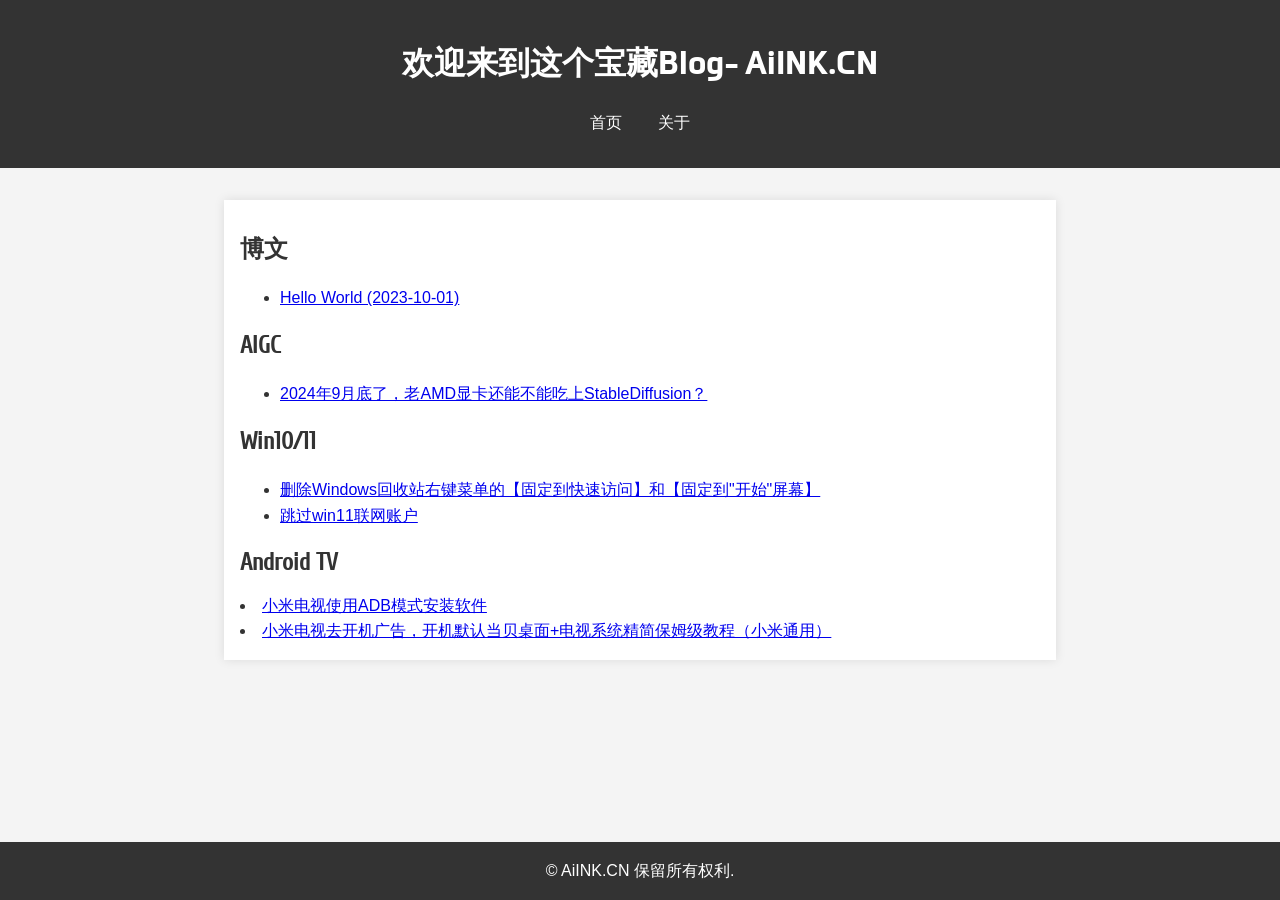
==== index.html @ 0789cf11 "Update index.html" ====
<!DOCTYPE html>
<html lang="zh-cn">
<head>
    <meta charset="UTF-8">
    <meta name="viewport" content="width=device-width, initial-scale=1.0">
    <title>欢迎来到这个宝藏Blog- AiINK.CN</title>
    <link rel="stylesheet" href="css/style.css">
    <link rel="stylesheet" href="css/images.css">
    <link rel="stylesheet" href="css/markdown.css">
</head>
<body>
    <header>
        <h1>欢迎来到这个宝藏Blog- AiINK.CN</h1>
        <nav>
            <ul>
                <li><a href="index.html">首页</a></li>
                <li><a href="#about">关于</a></li>
            </ul>
        </nav>
    </header>
    <main>
        <h2>博文</h2>
        <ul id="blog-list">
            <li><a href="blog/2023-10-01-hello-world.html">Hello World (2023-10-01)</a></li>
        </ul>
        <h2>AIGC</h2>
        <ul id="blog-list">
            <li><a href="blog/2024-09-27-is-stable-diffusion-available-on-old-amd-gpus-late-2024.html">2024年9月底了，老AMD显卡还能不能吃上StableDiffusion？</a></li>
        </ul>
        <h2>Win10/11</h2>
        <ul id="blog-list">
           <li><a href="blog/2023-10-02-second-post.html">删除Windows回收站右键菜单的【固定到快速访问】和【固定到"开始"屏幕】</a></li>
            <li><a href="blog/2026-04-18-skip-windows11-online-account.html">跳过win11联网账户</a></li>
        </ul>
        <h2>Android TV</h2>
        <li><a href="blog/2026-04-18-xiaomi-tv-adb-install-guide.html">小米电视使用ADB模式安装软件</a></li>
        <li><a href="blog/2026-04-18-xiaomi-tv-remove-boot-ads-dangbei-launcher-debloat-guide.html">小米电视去开机广告，开机默认当贝桌面+电视系统精简保姆级教程（小米通用）</a></li>
    </main>
    <footer>
        <p>&copy; AiINK.CN 保留所有权利.</p>
    </footer>

    <script src="js/script.js"></script>
    <!-- 全站图片增强脚本（用于 caption 与点击放大） -->
    <script src="js/add-image-effects.js"></script>
    <!-- Markdown 增强（样式 + 复制按钮） -->
    <script src="js/markdown-enhance.js"></script>
</body>
</html>
---- css/style.css ----
/* 简洁响应式博客样式 */
body {
    font-family: Arial, sans-serif;
    margin: 0;
    padding: 0;
    line-height: 1.6;
    color: #333;
    background-color: #f4f4f4;
}

header {
    background-color: #333;
    color: #fff;
    padding: 1rem;
    text-align: center;
}

nav ul {
    list-style: none;
    padding: 0;
}

nav ul li {
    display: inline;
    margin: 0 1rem;
}

nav a {
    color: #fff;
    text-decoration: none;
}

main {
    max-width: 800px;
    margin: 2rem auto;
    padding: 1rem;
    background-color: #fff;
    box-shadow: 0 0 10px rgba(0,0,0,0.1);
}

article {
    margin-bottom: 2rem;
}

footer {
    background-color: #333;
    color: #fff;
    text-align: center;
    position: fixed;
    bottom: 0;
    width: 100%;
}

/* 响应式设计 */
@media (max-width: 768px) {
    main {
        margin: 1rem;
        padding: 0.5rem;
    }
    header, footer {
        padding: 0.5rem;
    }
    nav ul li {
        display: block;
        margin: 0.5rem 0;
    }
}
---- css/images.css ----
/* 图片包装、说明和放大遮罩样式 */
.image-wrap {
  display: inline-block;
  position: relative;
  max-width: 100%;
  line-height: 0; /* 避免行高影响布局 */
}

.image-wrap img {
  display: block;
  max-width: 100%;
  height: auto;
  transition: transform 260ms ease, box-shadow 260ms ease;
  will-change: transform;
}

/* 小动效：可放大时鼠标提示 */
.image-wrap.zoomable img {
  cursor: zoom-in;
  transition: transform 260ms cubic-bezier(.2,.8,.2,1);
}

/* 缩放时的光环样式（只是微小视觉反馈） */
.image-wrap.zoomable img:active {
  transform: scale(0.995);
}

/* 图片说明文字 */
.img-caption {
  display: block;
  margin-top: 6px;
  text-align: center;
  font-style: italic;
  color: #666;
  font-size: 0.95em;
}

/* 放大时的遮罩层 */
.img-zoom-overlay {
  position: fixed;
  inset: 0;
  background: rgba(0,0,0,0.72);
  display: flex;
  align-items: center;
  justify-content: center;
  z-index: 9999;
  cursor: zoom-out;
  opacity: 0;
  transition: opacity 180ms ease;
}

/* 当遮罩显示时设为不透明 */
.img-zoom-overlay.show {
  opacity: 1;
}

/* 放大的图片在遮罩里的样式 */
.img-zoom-overlay img {
  max-width: 92vw;
  max-height: 92vh;
  width: auto;
  height: auto;
  box-shadow: 0 10px 30px rgba(0,0,0,0.6);
  border-radius: 4px;
  transition: transform 220ms cubic-bezier(.2,.9,.2,1);
  cursor: zoom-out;
}

/* 防止页面滚动（当 overlay 显示时给 body 加 class 控制） */
body.img-zoomed {
  overflow: hidden;
}
---- css/markdown.css ----
@charset 'UTF-8';
@font-face{font-family:"h";src:url("./fonts/h.woff2") format("woff2"),url("./fonts/h.woff") format("woff"),url("./fonts/h.ttf") format("truetype"),url("./fonts/h.svg") format("svg");font-weight:normal;font-style:normal}
@font-face{font-family:"mb";src:url("./fonts/mb.woff2") format("woff2"),url("./fonts/mb.woff") format("woff"),url("./fonts/mb.ttf") format("truetype"),url("./fonts/mb.svg") format("svg");font-weight:normal;font-style:normal}

/* ========= TOC 目录样式（新增） ========= */
.toc-nav-global {
  position: fixed;
  left: 20px;
  top: 100px;
  width: 220px;
  max-height: calc(100vh - 140px);
  overflow: auto;
  background: transparent;
  z-index: 40;
  padding: 8px;
  box-sizing: border-box;
}

.toc-nav .toc-inner {
  background: #fff;
  border: 1px solid #eee;
  border-radius: 6px;
  padding: 8px;
  box-shadow: 0 6px 18px rgba(0,0,0,0.06);
}

.toc-nav .toc-inner ul {
  list-style: none;
  margin: 0;
  padding-left: 8px;
}

.toc-nav .toc-inner li {
  margin: 0.25em 0;
  font-size: 0.95em;
}

.toc-nav .toc-inner a.toc-link {
  color: #444;
  text-decoration: none;
}

.toc-nav .toc-inner a.toc-link.active {
  color: #1a73e8;
  font-weight: 700;
}

/* 页面内的占位版目录（如果作者在文中用了 [TOC]） */
.toc-wrapper .toc-mobile {
  display: none; /* 在大屏不显示占位移动版 */
}

/* 移动端折叠目录样式 */
.toc-mobile {
  display: none;
}
.toc-mobile .toc-toggle {
  background: #f6f8fa;
  border: 1px solid #e6e6e6;
  padding: 8px 12px;
  border-radius: 6px;
  cursor: pointer;
}
.toc-mobile .toc-mobile-list {
  display: none;
  margin-top: 8px;
  border: 1px solid #eee;
  padding: 8px;
  border-radius: 6px;
  background: #fff;
}
.toc-mobile .toc-mobile-list ul { padding-left: 0.8em; }
.toc-mobile .toc-mobile-list a.toc-link { display: block; padding: 4px 0; color: #333; text-decoration: none; }
.toc-mobile .toc-mobile-list a.toc-link.active { color: #1a73e8; font-weight: 700; }

/* 当页面存在全局 TOC 时，为正文腾出空间（桌面） */
body.has-toc .markdown-content {
  margin-left: 260px; /* 根据侧栏宽度调整 */
  transition: margin 0.2s;
}

/* 小屏媒体查询：隐藏侧边栏，显示移动折叠目录（占位处） */
@media (max-width: 900px) {
  .toc-nav-global { display: none; }
  body.has-toc .markdown-content { margin-left: 0; }

  /* 在占位处显示移动版目录 */
  .toc-wrapper .toc-mobile { display: block; }
}
/* 基本 Markdown 容器（视你的实际容器选择器调整） */
.markdown-content {
  font-family: -apple-system, BlinkMacSystemFont, "Segoe UI", Roboto, "Helvetica Neue",
               Arial， "Noto Sans SC"， "PingFang SC", "Hiragino Sans GB", "Microsoft Yahei",
               sans-serif;
  color: #222;
  line-height: 1.75;
  font-size: 16px;
  word-wrap: break-word;
}

/* 段落与链接 */
.markdown-content p { margin: 0 0 1em; color: #333; }
.markdown-content a { color: #1a73e8; text-decoration: none; }
.markdown-content a:hover { text-decoration: underline; }

/* 列表 */
.markdown-content li{line-height:2em;white-space:pre-wrap;word-wrap:break-word}
.markdown-content li::marker{color:#77777777;font-family:FontAwesome!important}
.markdown-content li:hover::marker{color:#eb5055!important}
a.posttittle{margin:0px;padding:0px;height:0px;width:0px;visibility:hidden;border:none!important}
.markdown-content strong,.markdown-content b{font-weight:700;text-shadow:-1px 0 rgb(255 255 0 / 20%),0 1px rgb(255 255 0 / 20%),1px 0 rgb(255 255 0 / 20%),0 -1px rgb(255 255 0 / 20%),-1px -1px rgb(255 255 0 / 20%),1px 1px rgb(255 255 0 / 20%),-1px 1px rgb(255 255 0 / 20%),1px -1px rgb(255 255 0 / 20%);transition:.3s ease-out}
.markdown-content strong:hover,.markdown-content b:hover{color:#fff;text-shadow:-1px 0 red,0 1px red,1px 0 red,0 -1px red,-1px -1px red,1px 1px red,-1px 1px red,1px -1px red}
h1,.markdown-content h1{font-family:"mb","h","HarmonyOS Sans",HarmonyOS_Regular,"Noto Sans CJK SC","Sourse Han Sans CN","思源黑体 CN","Sarasa UI SC","Sarasa Gothic SC",MiSans,"PingFang SC","Microsoft YaHei","WenQuanYi Micro Hei",sans-serif,system-ui,"Apple Color Emoji","Segoe UI Emoji"}
h2,h3,h4,h5,h6,.markdown-content h2,.markdown-content h3,.markdown-content h4,.markdown-content h5,.markdown-content h6{position:relative;margin:15px auto 10px;font-weight:700!important;font-family:"h","HarmonyOS Sans",HarmonyOS_Regular,"Noto Sans CJK SC","Sourse Han Sans CN","思源黑体 CN","Sarasa UI SC","Sarasa Gothic SC",MiSans,"PingFang SC","Microsoft YaHei","WenQuanYi Micro Hei",sans-serif,system-ui,"Apple Color Emoji","Segoe UI Emoji"}
.markdown-content h1{font-size:1.6rem}
.markdown-content h2{font-size:1.3rem;text-indent:0.4rem}
.markdown-content h3{font-size:1.1rem;text-indent:0.8rem}
.markdown-content h4{font-size:1rem;text-indent:1.2rem}
.markdown-content h5{font-size:0.9rem;text-indent:1.6rem}
.markdown-content h6{font-size:0.8rem;text-indent:2rem}
.markdown-content h1::before,.markdown-content h2::before,.markdown-content h3::before,.markdown-content h4::before,.markdown-content h5::before,.markdown-content h6::before{font-weight:700;position:absolute;top:0;left:-20px;content:'#';color:#eb5055}
.dark .markdown-content blockquote{background-color:#222938;color:#8d9199;border-left:4px solid #00aeff}
.dark .markdown-content blockquote::before{content:"";display:block;background:url('[data-uri]') no-repeat 50% 50%}
.markdown-content blockquote{background:#f5f5f559;margin:1em 0 1.2em;padding:18px;overflow:auto;box-sizing:border-box;width:100%;border-left:4px solid #e5e7eb}
.markdown-content blockquote::before{content:"";display:block;background:url('[data-uri]') no-repeat 50% 50%;width:60px;height:32px;position:absolute;z-index:1;font-size:80px;margin:-37px 0 0 -25px;opacity:.1}
.markdown-content blockquote p{padding-bottom:0rem;margin-bottom:0rem}
.markdown-content pre code{font-family:"monospace",Courier,Courier New,Verdana,Arial!important;font-size:14px;line-height:1.25rem;margin:0;padding:0px 0px;color:#7d7d7e;white-space:inherit;border:0;background:0}
.markdown-content pre figure{margin:0}
.markdown-content p:not(ul p):not(li p){line-height:1.8rem;word-wrap:break-word;word-break:break-word;margin-bottom:1rem}
code{font-family:-apple-system,BlinkMacSystemFont,"Segoe UI",Roboto,"Helvetica Neue",Arial,sans-serif,"Apple Color Emoji","Segoe UI Emoji","Segoe UI Symbol";margin:0 2px;padding:1px 5px;white-space:inherit;color:#c7254e;border:none;border-radius:6px;background-color:#f9f2f4}

/* 引用 */
.markdown-content blockquote {
  margin: 0 0 1em;
  padding: 0.6em 1em;
  background: #fbfbfb;
  border-left: 4px solid #e0e0e0;
  color: #555;
  border-radius: 3px;
}

/* 表格 */
table{box-shadow:0px 9px 9px rgba( 0,0,0,0.066 )}
table,table th,table td,table tr{word-break:break-all!important}
.markdown-content table,.content table{border-radius:5px;font-weight:normal;border:none;border-collapse:collapse;width:100%;max-width:100%;background-color:rgba(255, 255, 255, 0.068);margin-bottom:1rem}
.markdown-content table td,.markdown-content table th,.content table td,.content table th{padding:8px}
.markdown-content table td,.content table td{border-right:1px solid #f8f8f8;font-size:0.8rem}
.markdown-content table thead th,.content table thead th{color:#ffffff;background:#4FC3A1}
.markdown-content table thead th:nth-child(odd),.content table thead th:nth-child(odd){color:#ffffff;background:#324960}
.markdown-content table tr:nth-child(even),.content table tr:nth-child(even){background:#FDFDFD}
@media (max-width:767px){
.markdown-content table,.content table{display:block;width:100%;margin:0px;white-space:nowrap}
table:before{content:"横向滚动>";display:block;text-align:right;font-size:11px;color:white;padding:0 0 10px}
.markdown-content table thead,.markdown-content table tbody,.markdown-content table thead th,.content table thead,.content table tbody,.content table thead th{display:block}
.markdown-content table thead th:last-child,.content table thead th:last-child{border-bottom:none}
.markdown-content table thead,.content table thead{float:left}
.markdown-content table tbody,.content table tbody{width:auto;position:relative;overflow-x:auto}
.markdown-content table td,.markdown-content table th,.content table td,.content table th{max-height:200px;vertical-align:middle;box-sizing:border-box;overflow-x:hidden;overflow-y:auto;max-width:120px;font-size:11.5px;word-break:break-all;text-overflow:ellipsis}
.markdown-content table thead th,.content table thead th{text-align:left;border-bottom:1px solid #f7f7f9}
.markdown-content table tbody tr,.content table tbody tr{display:table-cell}
.markdown-content table tbody tr:nth-child(odd),.content table tbody tr:nth-child(odd){background:none}
.markdown-content table tr:nth-child(even),.content table tr:nth-child(even){background:transparent}
.markdown-content table tr td:nth-child(odd),.content table tr td:nth-child(odd){background:#F8F8F8;border-right:1px solid #E6E4E4}
.dark .highlight,.dark table.highlight,.dark table tr:hover,.dark table tr:nth-child(2n):hover,.dark .content table tr:hover,.dark .content table tr:nth-child(2n):hover{background-color:#31304D!important}
.dark tr td:nth-child(odd),.dark tr td:nth-child(odd){background-color:#31363F!important}
.markdown-content table tr td:nth-child(even),.content table tr td:nth-child(even){border-right:1px solid #E6E4E4}
.markdown-content table tbody td,.content table tbody td{display:block;text-align:center}
.markdown-content-content .w-full{width:auto}
}
/* 图片样式 */
.markdown-content img{background-color:#fff;-moz-box-shadow:0px 0px 5px #eee;box-shadow:0px 0px 5px #eee;position:relative;display:block;overflow:hidden;max-width:100%;height:auto;margin:0 auto;-webkit-transition:all .24s ease;transition:all .24s ease;padding:0.33rem;border-radius:9px}
.markdown-content table img{background:none;padding:0px;border:none;border-radius:0px}

/* 行内代码 */
.markdown-content code {
  background: #f6f8fa;
  padding: 0.15em 0.35em;
  border-radius: 4px;
  font-family: ui-monospace, SFMono-Regular, Menlo, Monaco, "Roboto Mono", "Noto Mono", monospace;
  font-size: 0.95em;
  color: #c7254e;
  cursor: pointer; /* 点击即可复制（略微提示） */
}

/* 代码块样式 */
.markdown-content pre {
  position: relative;
  background: #0f1724; /* 深色背景更利于代码阅读，你也可以改成浅色 */
  color: #e6edf3;
  padding: 1em;
  border-radius: 6px;
  overflow: auto;
  font-family: ui-monospace, SFMono-Regular, Menlo, Monaco, "Roboto Mono", "Noto Mono", monospace;
  font-size: 0.95em;
  line-height: 1.4;
  margin: 0 0 1em;
  box-shadow: 0 6px 18px rgba(16,24,40,0.06);
}

/* 代码高亮（最小）—— 保持内置色彩，推荐配合 highlight.js 或 Prism 使用以获得更好高亮效果 */
.markdown-content pre code { background: transparent; color: inherit; }

/* 复制按钮 */
.code-copy-btn {
  position: absolute;
  top: 8px;
  right: 8px;
  display: inline-flex;
  align-items: center;
  gap: 6px;
  padding: 6px 9px;
  background: rgba(255,255,255,0.06);
  color: #fff;
  border: 1px solid rgba(255,255,255,0.06);
  border-radius: 6px;
  font-size: 12px;
  cursor: pointer;
  user-select: none;
  transition: background 160ms ease, transform 120ms ease;
  z-index: 5;
}
.code-copy-btn:hover { background: rgba(255,255,255,0.12); transform: translateY(-1px); }

/* 复制成功状态 */
.code-copy-btn.success {
  background: #16a34a;
  border-color: rgba(0,0,0,0.12);
}

/* 小提示浮层（用于行内 code 点击反馈） */
.copy-toast {
  position: fixed;
  bottom: 28px;
  left: 50%;
  transform: translateX(-50%);
  background: rgba(20,20,20,0.9);
  color: #fff;
  padding: 8px 12px;
  border-radius: 999px;
  font-size: 13px;
  box-shadow: 0 6px 18px rgba(0,0,0,0.25);
  z-index: 10000;
  opacity: 0;
  transition: opacity 180ms ease;
}
.copy-toast.show { opacity: 1; }

/* 响应式：小屏幕减小 padding、按钮尺寸 */
@media (max-width: 640px) {
  .markdown-content pre { padding: 0.75em; font-size: 0.86em; }
  .code-copy-btn { padding: 5px 7px; font-size: 11px; top: 6px; right: 6px; }
}
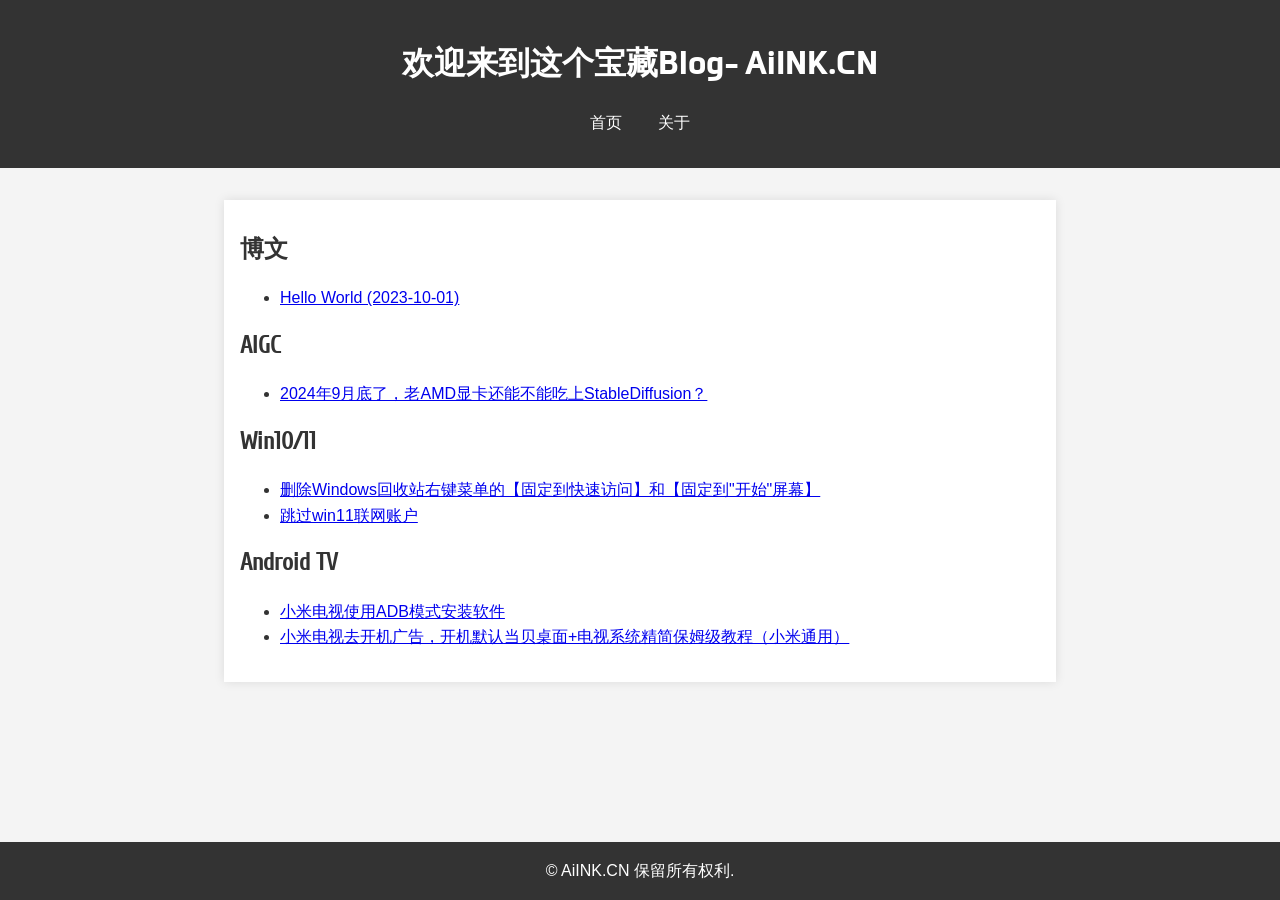
==== commit 6baf09ed: "Update index.html" ====
--- a/index.html
+++ b/index.html
@@ -29,12 +29,14 @@
         </ul>
         <h2>Win10/11</h2>
         <ul id="blog-list">
-           <li><a href="blog/2023-10-02-second-post.html">删除Windows回收站右键菜单的【固定到快速访问】和【固定到"开始"屏幕】</a></li>
+            <li><a href="blog/2023-10-02-second-post.html">删除Windows回收站右键菜单的【固定到快速访问】和【固定到"开始"屏幕】</a></li>
             <li><a href="blog/2026-04-18-skip-windows11-online-account.html">跳过win11联网账户</a></li>
         </ul>
         <h2>Android TV</h2>
-        <li><a href="blog/2026-04-18-xiaomi-tv-adb-install-guide.html">小米电视使用ADB模式安装软件</a></li>
-        <li><a href="blog/2026-04-18-xiaomi-tv-remove-boot-ads-dangbei-launcher-debloat-guide.html">小米电视去开机广告，开机默认当贝桌面+电视系统精简保姆级教程（小米通用）</a></li>
+        <ul id="blog-list">
+            <li><a href="blog/2026-04-18-xiaomi-tv-adb-install-guide.html">小米电视使用ADB模式安装软件</a></li>
+            <li><a href="blog/2026-04-18-xiaomi-tv-remove-boot-ads-dangbei-launcher-debloat-guide.html">小米电视去开机广告，开机默认当贝桌面+电视系统精简保姆级教程（小米通用）</a></li>
+        </ul>
     </main>
     <footer>
         <p>&copy; AiINK.CN 保留所有权利.</p>
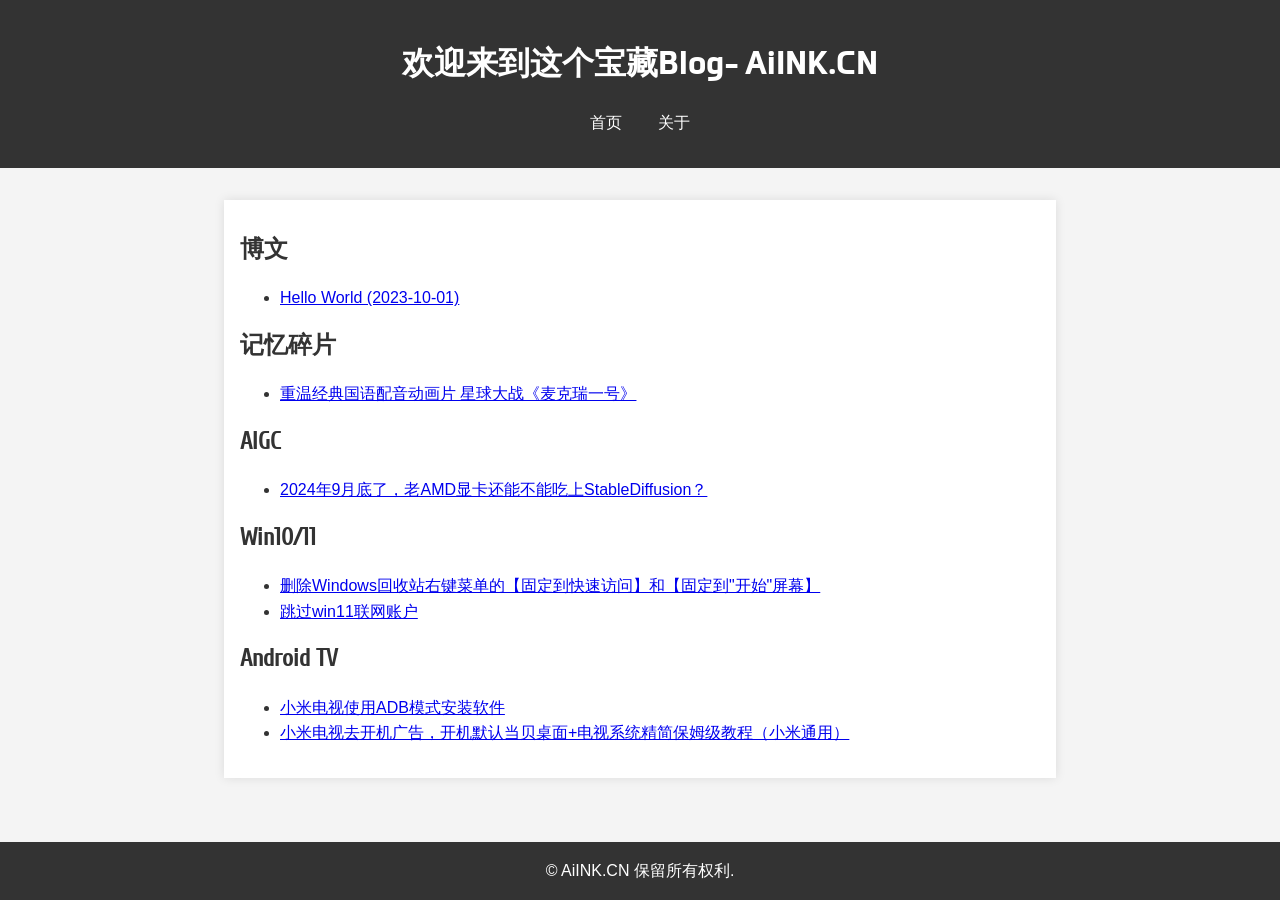
==== commit 603ee2df: "Update index.html" ====
--- a/index.html
+++ b/index.html
@@ -22,6 +22,10 @@
         <h2>博文</h2>
         <ul id="blog-list">
             <li><a href="blog/2023-10-01-hello-world.html">Hello World (2023-10-01)</a></li>
+        </ul>
+        <h2>记忆碎片</h2>
+        <ul id="blog-list">
+            <li><a href="blog/2026-04-18-star-wars-macron-one-chinese-dubbing-classic-cartoon.html">重温经典国语配音动画片 星球大战《麦克瑞一号》</a></li>
         </ul>
         <h2>AIGC</h2>
         <ul id="blog-list">
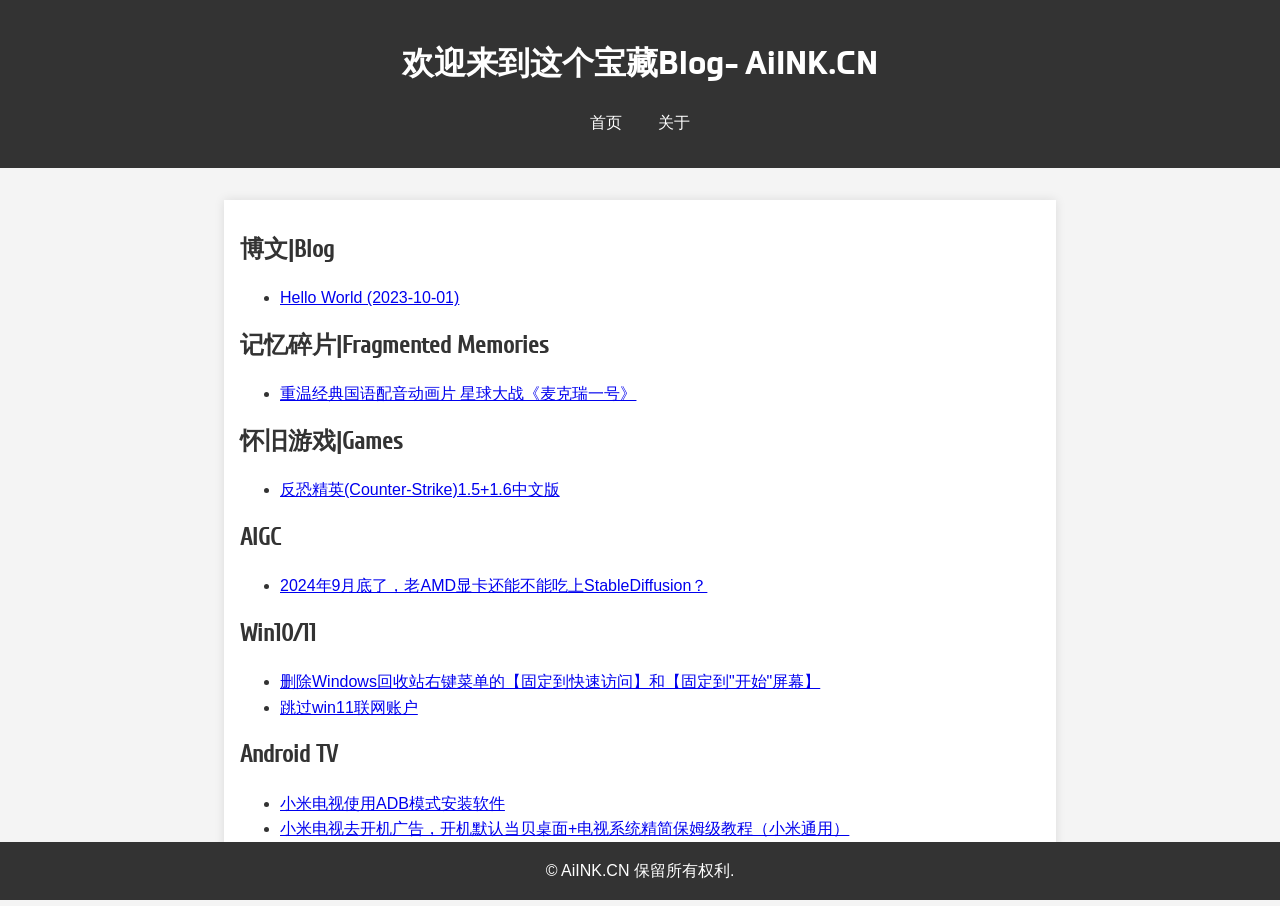
==== commit 7d2de4cb: "Update index.html" ====
--- a/index.html
+++ b/index.html
@@ -19,14 +19,18 @@
         </nav>
     </header>
     <main>
-        <h2>博文</h2>
+        <h2>博文|Blog</h2>
         <ul id="blog-list">
             <li><a href="blog/2023-10-01-hello-world.html">Hello World (2023-10-01)</a></li>
         </ul>
-        <h2>记忆碎片</h2>
+        <h2>记忆碎片|Fragmented Memories</h2>
         <ul id="blog-list">
             <li><a href="blog/2026-04-18-star-wars-macron-one-chinese-dubbing-classic-cartoon.html">重温经典国语配音动画片 星球大战《麦克瑞一号》</a></li>
         </ul>
+        <h2>怀旧游戏|Games</h2>
+        <ul id="blog-list">
+            <li><a href="blog/2026-04-21-Counter-Strike-1.5-1.6.html">反恐精英(Counter-Strike)1.5+1.6中文版</a></li>
+        </ul>  
         <h2>AIGC</h2>
         <ul id="blog-list">
             <li><a href="blog/2024-09-27-is-stable-diffusion-available-on-old-amd-gpus-late-2024.html">2024年9月底了，老AMD显卡还能不能吃上StableDiffusion？</a></li>
@@ -41,6 +45,7 @@
             <li><a href="blog/2026-04-18-xiaomi-tv-adb-install-guide.html">小米电视使用ADB模式安装软件</a></li>
             <li><a href="blog/2026-04-18-xiaomi-tv-remove-boot-ads-dangbei-launcher-debloat-guide.html">小米电视去开机广告，开机默认当贝桌面+电视系统精简保姆级教程（小米通用）</a></li>
         </ul>
+        
     </main>
     <footer>
         <p>&copy; AiINK.CN 保留所有权利.</p>
--- a/css/markdown.css
+++ b/css/markdown.css
@@ -2,100 +2,147 @@
 @font-face{font-family:"h";src:url("./fonts/h.woff2") format("woff2"),url("./fonts/h.woff") format("woff"),url("./fonts/h.ttf") format("truetype"),url("./fonts/h.svg") format("svg");font-weight:normal;font-style:normal}
 @font-face{font-family:"mb";src:url("./fonts/mb.woff2") format("woff2"),url("./fonts/mb.woff") format("woff"),url("./fonts/mb.ttf") format("truetype"),url("./fonts/mb.svg") format("svg");font-weight:normal;font-style:normal}
 
-/* ========= TOC 目录样式（新增） ========= */
-.toc-nav-global {
-  position: fixed;
-  left: 20px;
-  top: 100px;
-  width: 220px;
-  max-height: calc(100vh - 140px);
-  overflow: auto;
-  background: transparent;
-  z-index: 40;
-  padding: 8px;
+/* ========= 统一目录容器 ========= */
+.toc-panel {
+  background: rgba(255, 255, 255, 0.92);
+  backdrop-filter: blur(4px);
+  -webkit-backdrop-filter: blur(4px);
+  border: 1px solid rgba(0, 0, 0, 0.08);
+  border-radius: 10px;
+  box-shadow: 0 8px 24px rgba(0, 0, 0, 0.08);
+  z-index: 999;
   box-sizing: border-box;
-}
-
-.toc-nav .toc-inner {
-  background: #fff;
-  border: 1px solid #eee;
-  border-radius: 6px;
-  padding: 8px;
-  box-shadow: 0 6px 18px rgba(0,0,0,0.06);
-}
-
-.toc-nav .toc-inner ul {
+  font-size: 14px;
+  transition: all 0.2s ease;
+}
+
+/* 桌面端：浮动在左侧，不占用正文空间 */
+@media (min-width: 901px) {
+  .toc-panel {
+    position: fixed;
+    left: 20px;
+    top: 100px;
+    width: 240px;
+    max-height: calc(100vh - 140px);
+    overflow-y: auto;
+    padding: 14px 12px;
+  }
+  .toc-panel .toc-header {
+    display: flex;
+    align-items: center;
+    justify-content: space-between;
+    margin-bottom: 12px;
+    border-bottom: 1px solid rgba(0,0,0,0.05);
+    padding-bottom: 6px;
+  }
+  .toc-panel .toc-title {
+    font-weight: 700;
+    color: #1e1e1e;
+    font-size: 15px;
+  }
+  .toc-panel .toc-toggle-btn {
+    display: none; /* 桌面端不显示折叠按钮，始终展开 */
+  }
+  .toc-panel .toc-list-wrapper {
+    display: block !important;
+  }
+  /* 正文不右移，保持原有宽度 */
+  body.has-toc .markdown-content {
+    margin-left: auto;
+    margin-right: auto;
+  }
+}
+
+/* 移动端：位于文章顶部，可折叠 */
+@media (max-width: 900px) {
+  .toc-panel {
+    position: static;
+    width: 100%;
+    margin: 20px 0;
+    padding: 10px 12px;
+    background: #fafafa;
+    border-radius: 8px;
+    border: 1px solid #eaeaea;
+    backdrop-filter: none;
+    -webkit-backdrop-filter: none;
+  }
+  .toc-panel .toc-header {
+    display: flex;
+    align-items: center;
+    justify-content: space-between;
+    cursor: pointer;
+  }
+  .toc-panel .toc-title {
+    font-weight: 600;
+    color: #333;
+    font-size: 16px;
+  }
+  .toc-panel .toc-toggle-btn {
+    background: none;
+    border: 1px solid #ccc;
+    border-radius: 6px;
+    padding: 4px 12px;
+    font-size: 16px;
+    cursor: pointer;
+    color: #444;
+  }
+  .toc-panel .toc-list-wrapper {
+    display: none;
+    margin-top: 12px;
+    border-top: 1px solid #e0e0e0;
+    padding-top: 12px;
+  }
+  .toc-panel.expanded .toc-list-wrapper {
+    display: block;
+  }
+}
+
+/* 目录列表样式（桌面端和移动端共用） */
+.toc-panel ul {
   list-style: none;
   margin: 0;
-  padding-left: 8px;
-}
-
-.toc-nav .toc-inner li {
-  margin: 0.25em 0;
-  font-size: 0.95em;
-}
-
-.toc-nav .toc-inner a.toc-link {
-  color: #444;
+  padding-left: 0.5rem;
+}
+.toc-panel li {
+  margin: 6px 0;
+  line-height: 1.5;
+}
+.toc-panel .toc-link {
+  color: #3a3a3a;
   text-decoration: none;
-}
-
-.toc-nav .toc-inner a.toc-link.active {
+  display: block;
+  word-break: break-word;
+  transition: color 0.15s;
+  font-size: 11.5px;
+  border-bottom: 1px solid #1a73e810;
+}
+.toc-panel .toc-link:hover {
+  color: #1a73e8;
+  border-bottom: 1px solid #1a73e850;
+  text-decoration: none;
+}
+.toc-panel .toc-link.active {
+  border-left: 3px solid #1a73e8;
   color: #1a73e8;
   font-weight: 700;
-}
-
-/* 页面内的占位版目录（如果作者在文中用了 [TOC]） */
-.toc-wrapper .toc-mobile {
-  display: none; /* 在大屏不显示占位移动版 */
-}
-
-/* 移动端折叠目录样式 */
-.toc-mobile {
-  display: none;
-}
-.toc-mobile .toc-toggle {
-  background: #f6f8fa;
-  border: 1px solid #e6e6e6;
-  padding: 8px 12px;
-  border-radius: 6px;
-  cursor: pointer;
-}
-.toc-mobile .toc-mobile-list {
-  display: none;
-  margin-top: 8px;
-  border: 1px solid #eee;
-  padding: 8px;
-  border-radius: 6px;
-  background: #fff;
-}
-.toc-mobile .toc-mobile-list ul { padding-left: 0.8em; }
-.toc-mobile .toc-mobile-list a.toc-link { display: block; padding: 4px 0; color: #333; text-decoration: none; }
-.toc-mobile .toc-mobile-list a.toc-link.active { color: #1a73e8; font-weight: 700; }
-
-/* 当页面存在全局 TOC 时，为正文腾出空间（桌面） */
-body.has-toc .markdown-content {
-  margin-left: 260px; /* 根据侧栏宽度调整 */
-  transition: margin 0.2s;
-}
-
-/* 小屏媒体查询：隐藏侧边栏，显示移动折叠目录（占位处） */
-@media (max-width: 900px) {
-  .toc-nav-global { display: none; }
-  body.has-toc .markdown-content { margin-left: 0; }
-
-  /* 在占位处显示移动版目录 */
-  .toc-wrapper .toc-mobile { display: block; }
-}
-/* 基本 Markdown 容器（视你的实际容器选择器调整） */
+  background: linear-gradient(90deg, rgba(26,115,232,0.08) 0%, transparent 90%);
+  border-radius: 4px;
+  padding-left: 6px;
+  margin-left: -6px;
+}
+
+/* 基本 Markdown 容器 */
 .markdown-content {
   font-family: -apple-system, BlinkMacSystemFont, "Segoe UI", Roboto, "Helvetica Neue",
-               Arial， "Noto Sans SC"， "PingFang SC", "Hiragino Sans GB", "Microsoft Yahei",
+               Arial, "Noto Sans SC", "PingFang SC", "Hiragino Sans GB", "Microsoft Yahei",
                sans-serif;
   color: #222;
   line-height: 1.75;
   font-size: 16px;
   word-wrap: break-word;
+  max-width: 860px;
+  margin: 0 auto;
+  padding: 0 20px;
 }
 
 /* 段落与链接 */
@@ -110,7 +157,7 @@
 a.posttittle{margin:0px;padding:0px;height:0px;width:0px;visibility:hidden;border:none!important}
 .markdown-content strong,.markdown-content b{font-weight:700;text-shadow:-1px 0 rgb(255 255 0 / 20%),0 1px rgb(255 255 0 / 20%),1px 0 rgb(255 255 0 / 20%),0 -1px rgb(255 255 0 / 20%),-1px -1px rgb(255 255 0 / 20%),1px 1px rgb(255 255 0 / 20%),-1px 1px rgb(255 255 0 / 20%),1px -1px rgb(255 255 0 / 20%);transition:.3s ease-out}
 .markdown-content strong:hover,.markdown-content b:hover{color:#fff;text-shadow:-1px 0 red,0 1px red,1px 0 red,0 -1px red,-1px -1px red,1px 1px red,-1px 1px red,1px -1px red}
-h1,.markdown-content h1{font-family:"mb","h","HarmonyOS Sans",HarmonyOS_Regular,"Noto Sans CJK SC","Sourse Han Sans CN","思源黑体 CN","Sarasa UI SC","Sarasa Gothic SC",MiSans,"PingFang SC","Microsoft YaHei","WenQuanYi Micro Hei",sans-serif,system-ui,"Apple Color Emoji","Segoe UI Emoji"}
+h1,.markdown-content h1{font-family:"mb","HarmonyOS Sans",HarmonyOS_Regular,"Noto Sans CJK SC","Sourse Han Sans CN","思源黑体 CN","Sarasa UI SC","Sarasa Gothic SC",MiSans,"PingFang SC","Microsoft YaHei","WenQuanYi Micro Hei",sans-serif,system-ui,"Apple Color Emoji","Segoe UI Emoji"}
 h2,h3,h4,h5,h6,.markdown-content h2,.markdown-content h3,.markdown-content h4,.markdown-content h5,.markdown-content h6{position:relative;margin:15px auto 10px;font-weight:700!important;font-family:"h","HarmonyOS Sans",HarmonyOS_Regular,"Noto Sans CJK SC","Sourse Han Sans CN","思源黑体 CN","Sarasa UI SC","Sarasa Gothic SC",MiSans,"PingFang SC","Microsoft YaHei","WenQuanYi Micro Hei",sans-serif,system-ui,"Apple Color Emoji","Segoe UI Emoji"}
 .markdown-content h1{font-size:1.6rem}
 .markdown-content h2{font-size:1.3rem;text-indent:0.4rem}
@@ -129,20 +176,10 @@
 .markdown-content p:not(ul p):not(li p){line-height:1.8rem;word-wrap:break-word;word-break:break-word;margin-bottom:1rem}
 code{font-family:-apple-system,BlinkMacSystemFont,"Segoe UI",Roboto,"Helvetica Neue",Arial,sans-serif,"Apple Color Emoji","Segoe UI Emoji","Segoe UI Symbol";margin:0 2px;padding:1px 5px;white-space:inherit;color:#c7254e;border:none;border-radius:6px;background-color:#f9f2f4}
 
-/* 引用 */
-.markdown-content blockquote {
-  margin: 0 0 1em;
-  padding: 0.6em 1em;
-  background: #fbfbfb;
-  border-left: 4px solid #e0e0e0;
-  color: #555;
-  border-radius: 3px;
-}
-
-/* 表格 */
-table{box-shadow:0px 9px 9px rgba( 0,0,0,0.066 )}
+/* 表格样式 (略) 保持原样 */
+table{box-shadow:0px 9px 9px rgba(0,0,0,0.066)}
 table,table th,table td,table tr{word-break:break-all!important}
-.markdown-content table,.content table{border-radius:5px;font-weight:normal;border:none;border-collapse:collapse;width:100%;max-width:100%;background-color:rgba(255, 255, 255, 0.068);margin-bottom:1rem}
+.markdown-content table,.content table{border-radius:5px;font-weight:normal;border:none;border-collapse:collapse;width:100%;max-width:100%;background-color:rgba(255,255,255,0.068);margin-bottom:1rem}
 .markdown-content table td,.markdown-content table th,.content table td,.content table th{padding:8px}
 .markdown-content table td,.content table td{border-right:1px solid #f8f8f8;font-size:0.8rem}
 .markdown-content table thead th,.content table thead th{color:#ffffff;background:#4FC3A1}
@@ -179,13 +216,13 @@
   font-family: ui-monospace, SFMono-Regular, Menlo, Monaco, "Roboto Mono", "Noto Mono", monospace;
   font-size: 0.95em;
   color: #c7254e;
-  cursor: pointer; /* 点击即可复制（略微提示） */
+  cursor: pointer;
 }
 
 /* 代码块样式 */
 .markdown-content pre {
   position: relative;
-  background: #0f1724; /* 深色背景更利于代码阅读，你也可以改成浅色 */
+  background: #0f1724;
   color: #e6edf3;
   padding: 1em;
   border-radius: 6px;
@@ -197,7 +234,6 @@
   box-shadow: 0 6px 18px rgba(16,24,40,0.06);
 }
 
-/* 代码高亮（最小）—— 保持内置色彩，推荐配合 highlight.js 或 Prism 使用以获得更好高亮效果 */
 .markdown-content pre code { background: transparent; color: inherit; }
 
 /* 复制按钮 */
@@ -220,14 +256,11 @@
   z-index: 5;
 }
 .code-copy-btn:hover { background: rgba(255,255,255,0.12); transform: translateY(-1px); }
-
-/* 复制成功状态 */
 .code-copy-btn.success {
   background: #16a34a;
   border-color: rgba(0,0,0,0.12);
 }
 
-/* 小提示浮层（用于行内 code 点击反馈） */
 .copy-toast {
   position: fixed;
   bottom: 28px;
@@ -245,8 +278,93 @@
 }
 .copy-toast.show { opacity: 1; }
 
-/* 响应式：小屏幕减小 padding、按钮尺寸 */
 @media (max-width: 640px) {
   .markdown-content pre { padding: 0.75em; font-size: 0.86em; }
   .code-copy-btn { padding: 5px 7px; font-size: 11px; top: 6px; right: 6px; }
 }
+
+/* ==== 返回顶部 & 二维码 ==== */
+.back-to-top-wrapper {
+  position: fixed;
+  right: 18px;
+  bottom: 18px;
+  display: flex;
+  flex-direction: column;
+  gap: 8px;
+  align-items: center;
+  z-index: 12000;
+  pointer-events: none;
+  opacity: 0;
+  transform: translateY(8px);
+  transition: opacity 180ms ease, transform 180ms ease;
+}
+.back-to-top-wrapper.visible {
+  pointer-events: auto;
+  opacity: 1;
+  transform: translateY(0);
+}
+.back-to-top-wrapper button {
+  pointer-events: auto;
+  appearance: none;
+  border: none;
+  background: rgba(32,33,36,0.95);
+  color: #fff;
+  width: 44px;
+  height: 44px;
+  border-radius: 10px;
+  box-shadow: 0 6px 20px rgba(0,0,0,0.24);
+  cursor: pointer;
+  display: inline-flex;
+  align-items: center;
+  justify-content: center;
+  font-size: 16px;
+  transition: transform 120ms ease, background 120ms ease;
+}
+.back-to-top-wrapper button:hover { transform: translateY(-3px); background: rgba(26, 115, 232, 0.95); }
+
+.back-to-top { font-weight: 700; line-height: 1; }
+.qr-trigger { font-size: 14px; }
+
+@media (max-width: 420px) {
+  .back-to-top-wrapper { right: 12px; bottom: 12px; gap: 6px; }
+  .back-to-top-wrapper button { width: 38px; height: 38px; font-size: 14px; border-radius: 8px; }
+}
+
+.qr-overlay {
+  position: fixed;
+  inset: 0;
+  background: rgba(0,0,0,0.55);
+  display: flex;
+  align-items: center;
+  justify-content: center;
+  z-index: 13000;
+  padding: 24px;
+}
+.qr-box {
+  background: #fff;
+  border-radius: 12px;
+  padding: 18px;
+  max-width: 92vw;
+  width: 360px;
+  box-shadow: 0 20px 40px rgba(0,0,0,0.35);
+  display: flex;
+  flex-direction: column;
+  align-items: center;
+}
+.qr-title {
+  font-size: 16px;
+  color: #222;
+  margin-bottom: 10px;
+  font-weight: 600;
+}
+.qr-image {
+  width: 320px;
+  height: 320px;
+  max-width: 80vw;
+  max-height: 80vw;
+  object-fit: contain;
+  border-radius: 6px;
+  background: #fff;
+}
+
+.copy-toast { z-index: 14000; }
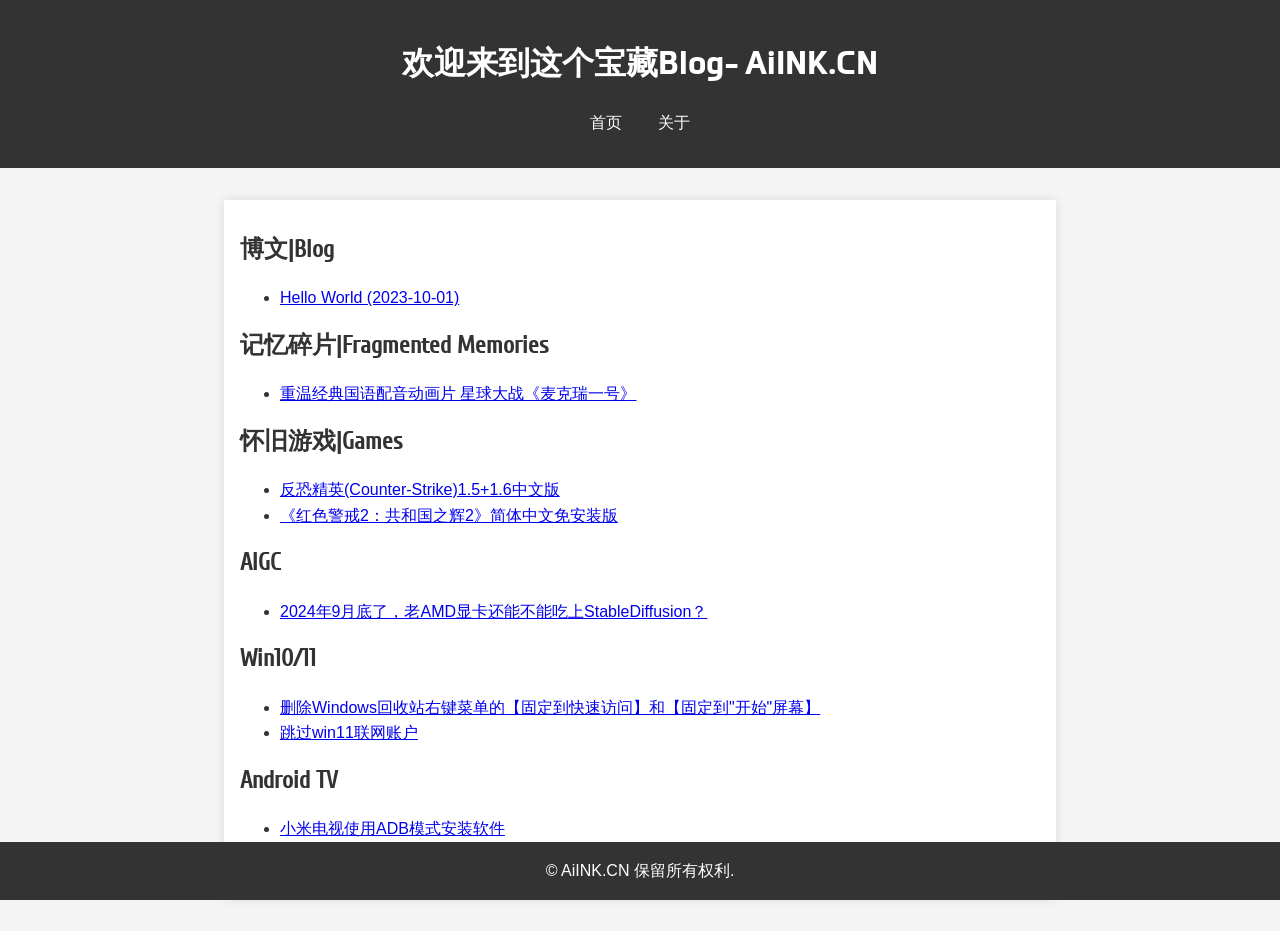
==== commit 8af3fe4f: "Update index.html" ====
--- a/index.html
+++ b/index.html
@@ -30,6 +30,7 @@
         <h2>怀旧游戏|Games</h2>
         <ul id="blog-list">
             <li><a href="blog/2026-04-21-Counter-Strike-1.5-1.6.html">反恐精英(Counter-Strike)1.5+1.6中文版</a></li>
+            <li><a href="blog/2026-04-23-Red-Alert-2-Republics-Glory-Enhanced-Edition.html">《红色警戒2：共和国之辉2》简体中文免安装版</a></li>
         </ul>  
         <h2>AIGC</h2>
         <ul id="blog-list">
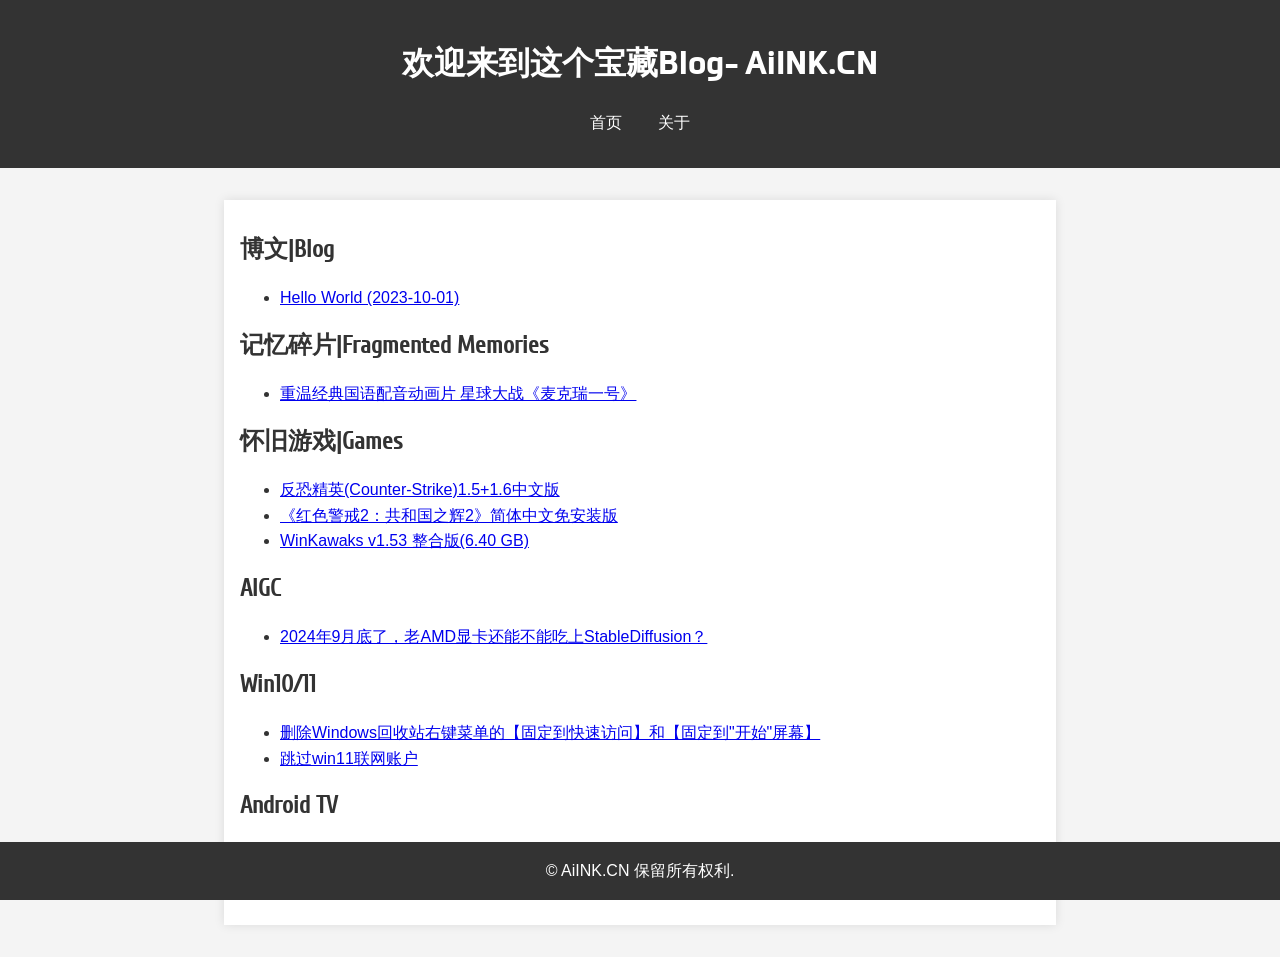
==== commit f3b2aed3: "Update index.html" ====
--- a/index.html
+++ b/index.html
@@ -31,6 +31,7 @@
         <ul id="blog-list">
             <li><a href="blog/2026-04-21-Counter-Strike-1.5-1.6.html">反恐精英(Counter-Strike)1.5+1.6中文版</a></li>
             <li><a href="blog/2026-04-23-Red-Alert-2-Republics-Glory-Enhanced-Edition.html">《红色警戒2：共和国之辉2》简体中文免安装版</a></li>
+            <li><a href="2026-4-28-WinKawaks-All-in-One Pack.html">WinKawaks v1.53 整合版(6.40 GB)</a></li>
         </ul>  
         <h2>AIGC</h2>
         <ul id="blog-list">
--- a/css/markdown.css
+++ b/css/markdown.css
@@ -142,13 +142,21 @@
   word-wrap: break-word;
   max-width: 860px;
   margin: 0 auto;
-  padding: 0 20px;
+  padding: 0 20px 50px 20px
 }
 
 /* 段落与链接 */
 .markdown-content p { margin: 0 0 1em; color: #333; }
 .markdown-content a { color: #1a73e8; text-decoration: none; }
 .markdown-content a:hover { text-decoration: underline; }
+.markdown-content em{
+color:#777;
+font-family: Inter, -apple-system, BlinkMacSystemFont, PingFang SC, Hiragino Sans GB, noto sans, Microsoft YaHei, Helvetica Neue, Helvetica, Arial, sans-serif;
+line-height: 1.15;
+word-wrap: break-word;
+margin: 0 auto;
+padding: 0 20px;
+}
 
 /* 列表 */
 .markdown-content li{line-height:2em;white-space:pre-wrap;word-wrap:break-word}
@@ -213,7 +221,7 @@
   background: #f6f8fa;
   padding: 0.15em 0.35em;
   border-radius: 4px;
-  font-family: ui-monospace, SFMono-Regular, Menlo, Monaco, "Roboto Mono", "Noto Mono", monospace;
+  font-family:"Iosevka", "等距更纱黑体 SC", sans-serif, monospace, system-ui!important;
   font-size: 0.95em;
   color: #c7254e;
   cursor: pointer;
